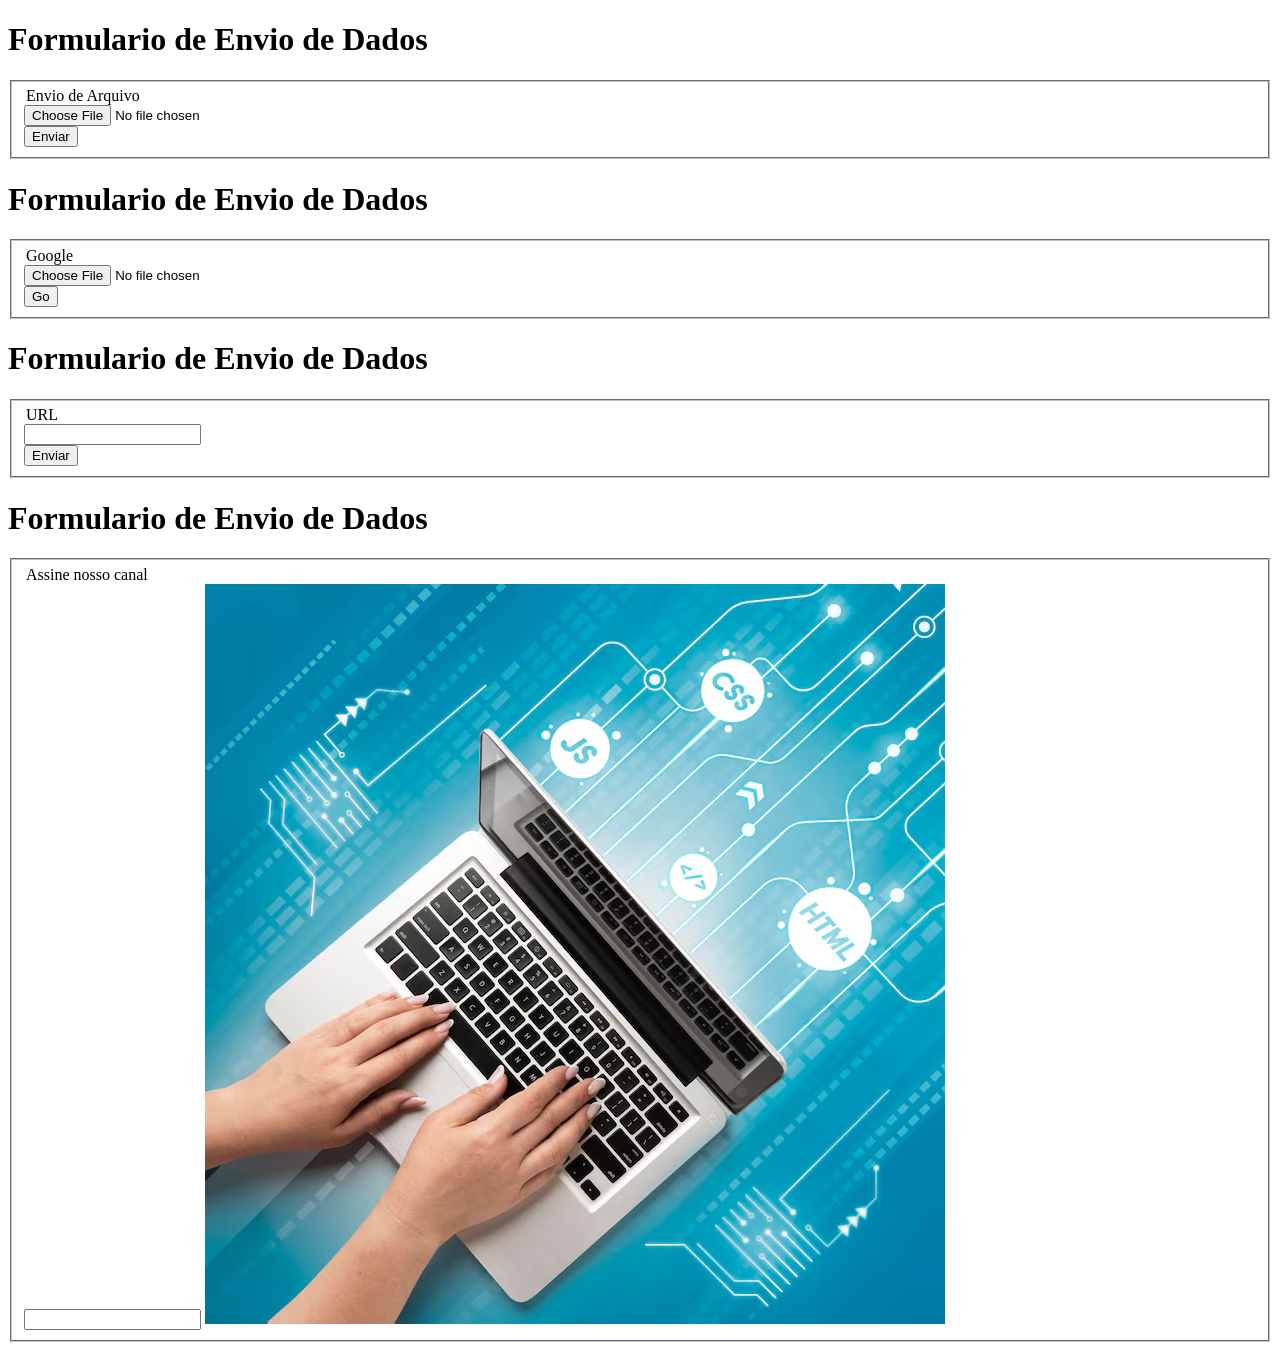
==== formulario.html @ 070636f0 "começo de criação" ====
<!DOCTYPE html>
<html lang="en">

<head>
    <meta charset="UTF-8">
    <meta name="viewport" content="width=device-width, initial-scale=1.0">
    <title>Document</title>
</head>

<body>

    <p>
    <h1>Formulario de Envio de Dados</h1>
    <fieldset>
        <form action="" method="post">
            <legend>Envio de Arquivo</legend>
            <input type="file" name="anexar" id="anexar"><br />
            <input type="submit" value="Enviar">

        </form>
    </fieldset>
    </p>

    <p>
    <h1>Formulario de Envio de Dados</h1>
    <fieldset>
        <form action="cripto/password" method="post">
            <legend>Google</legend>
            <input type="file" name="buscar" id="buscar"><br />
            <input type="submit" value="Go">

        </form>
    </fieldset>
    </p>

    <p>
    <h1>Formulario de Envio de Dados</h1>
    <fieldset>
        <form action="cripto/password.html" method="post">
            <legend>URL</legend>
            <input type="url" name="url" id="url" placeholder=""><br />
            <input type="submit" value="Enviar">

        </form>
    </fieldset>
    </p>


    <p>
    <h1>Formulario de Envio de Dados</h1>
    <fieldset>
        <form action="cripto/password.html" method="post">
            <legend>Assine nosso canal</legend>
            <input type="email" name="email" id="email"/></label>
            <input type="image" src="../icone/programação.avif" alt="">

        </form>
    </fieldset>
    </p>
</body>

</html>
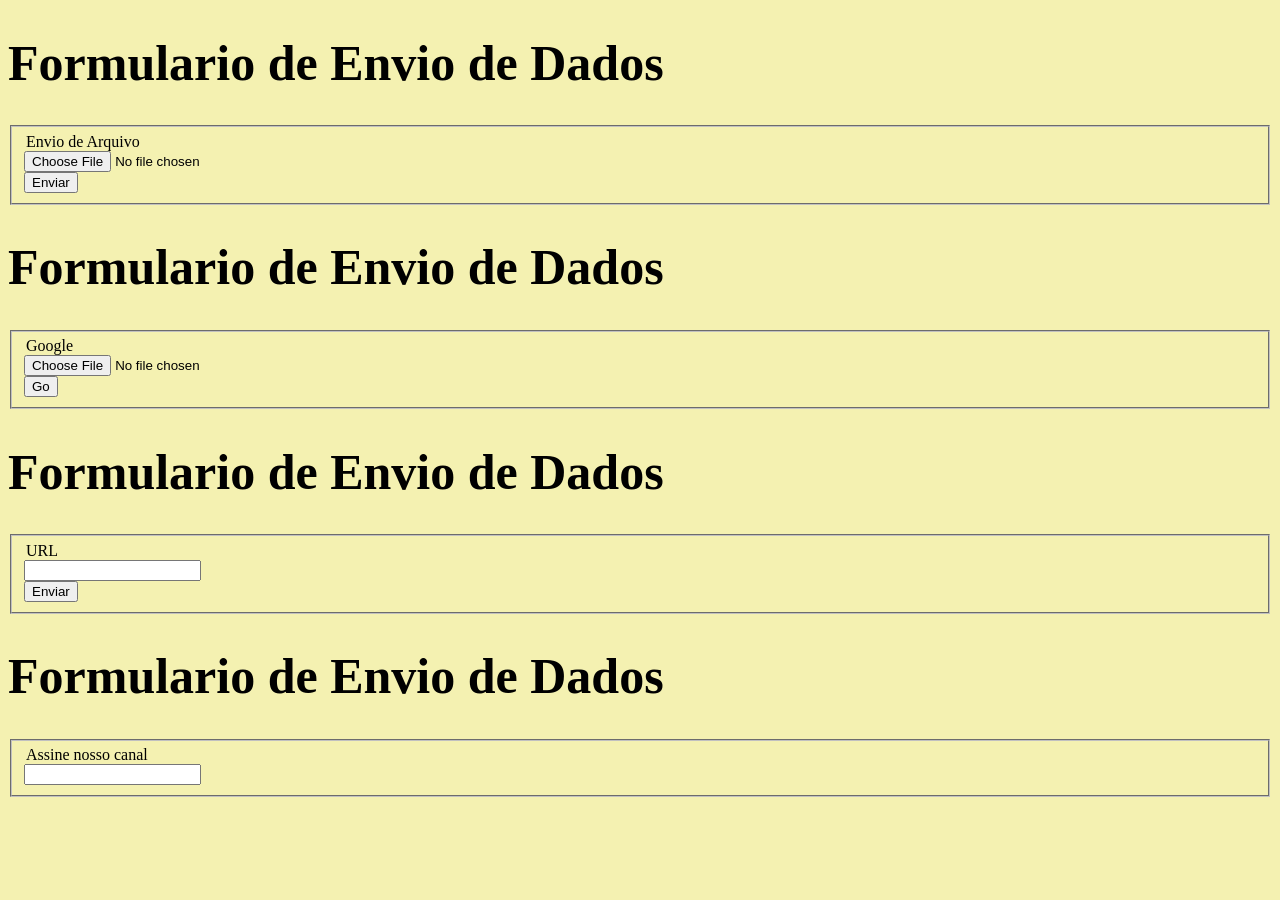
==== commit 23999bb9: "Atividade dia 30.09" ====
--- a/formulario.html
+++ b/formulario.html
@@ -5,6 +5,7 @@
     <meta charset="UTF-8">
     <meta name="viewport" content="width=device-width, initial-scale=1.0">
     <title>Document</title>
+    <link rel="stylesheet" href="style.css">
 </head>
 
 <body>
--- a/style.css
+++ b/style.css
@@ -0,0 +1,73 @@
+h1 {
+    color: rgb(0, 0, 0);
+    font-size: 50px;
+}
+
+p.italico {
+    color: hsla(0, 26%, 81%, 0.844);
+    text-align: justify;
+    text-indent: 50px;
+    font-family: 'arial', helvetica, sans-serif;
+    font-style: italic;
+    font-size: 1em;
+}
+
+p.normal {
+    color: hsla(61, 90%, 52%, 0.844);
+    text-align: justify;
+    text-indent: 50px;
+    font-family: 'arial', helvetica, sans-serif;
+    font-size: 1em;
+}
+body {
+    background-color: rgb(244,241,177);
+    background-image:url() ;
+    background-repeat: no-repeat;
+    background-position: center;
+    background-size: cover;
+    background-attachment: fixed;
+
+}
+
+a {
+    text-decoration: underline double #02ffcc;
+    text-transform: capitalize;
+    display: inline;
+
+}
+
+a:hover {
+    color: #f0f;
+}
+
+li.nordenada {
+    list-style-image: url("https://cdn-icons-png.flaticon.com/512/32/32195.png");
+}
+
+li.ordenada {
+    list-style-type: upper-alpha;
+}
+
+table,th,td {
+    border: 4px solid black;
+    width: 70%;
+    height: 50%;
+    padding: 20px;
+   
+}
+
+table {
+    margin: 0 auto;
+}
+
+.centralizado {
+    text-align: center;
+}
+
+img {
+    width: 180px;
+    height: 180px;
+    border-radius: 5px;
+    box-shadow: 2px 2px 5px rgba(0, 0, 0, 0.534);
+
+}
